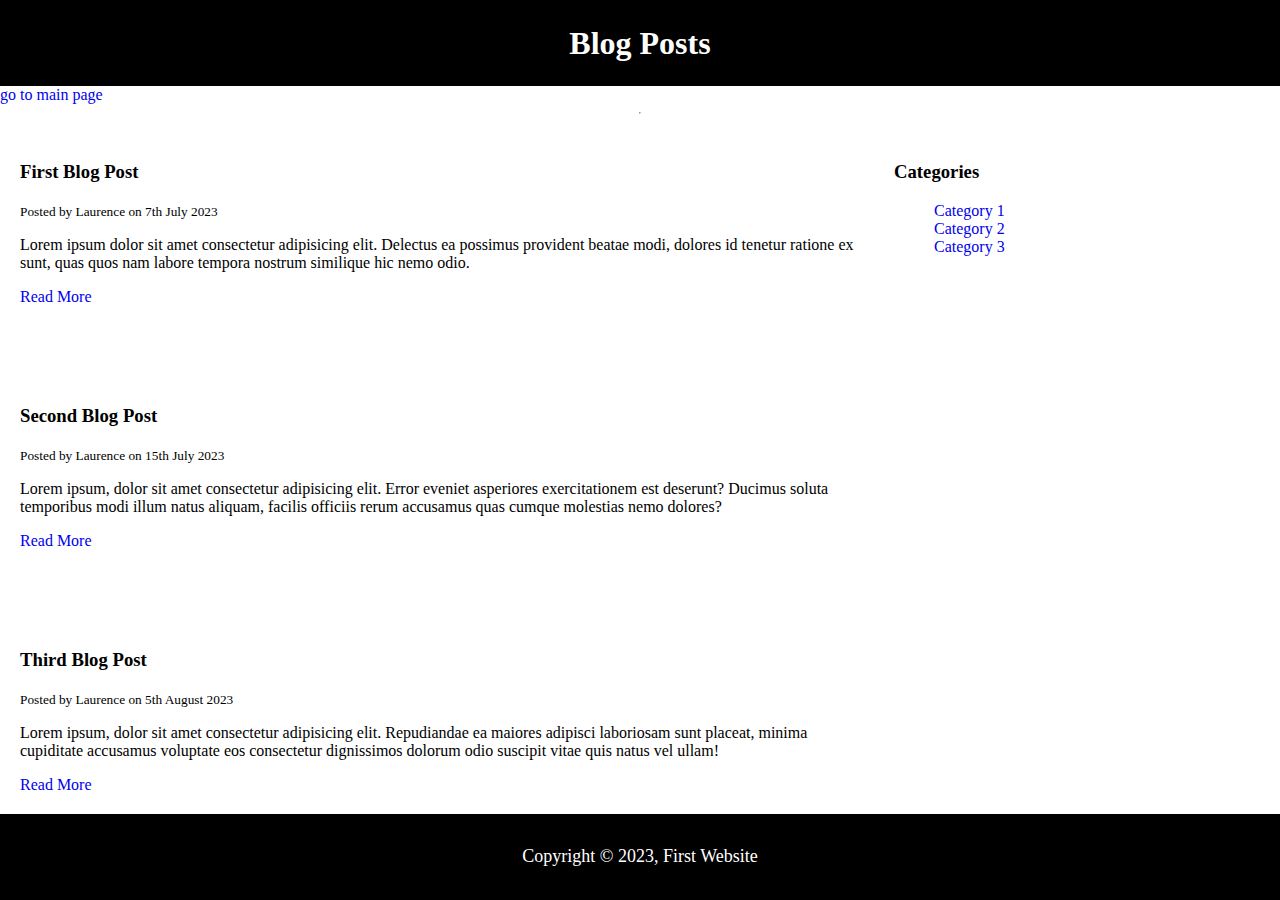
==== blog.html @ f4e536fa "Simple Blog" ====
<!DOCTYPE html>
<html lang="en">
<head>
    <meta charset="UTF-8">
    <meta http-equiv="X-UA-Compatible" content="IE=edge">
    <meta name="viewport" content="width=device-width, initial-scale=1.0">
    <link rel="stylesheet" href="styles.css">
    <link rel="shortcut icon" href="#">
    <title>Simple Blog</title>
</head>
<body>
    <div class="container">
        <header class="main-header">
            <h1>Blog Posts</h1>
        </header>
    
        <a href="/">go to main page</a>
        <hr>
      <div class="main-middle">
        <section>
          <article>
            <h3>First Blog Post</h3>
            <small>Posted by Laurence on 7th July 2023</small>
            <p>
              Lorem ipsum dolor sit amet consectetur adipisicing elit. Delectus ea possimus provident beatae modi, dolores id tenetur ratione ex sunt, quas quos nam labore tempora nostrum similique hic nemo odio.
            </p>
            <a href="post.html">Read More</a>
          </article>
          <article>
            <h3>Second Blog Post</h3>
            <small>Posted by Laurence on 15th July 2023</small>
            <p>
              Lorem ipsum, dolor sit amet consectetur adipisicing elit. Error eveniet asperiores exercitationem est deserunt? Ducimus soluta temporibus modi illum natus aliquam, facilis officiis rerum accusamus quas cumque molestias nemo dolores?
            </p>
            <a href="post.html">Read More</a>
          </article>
          <article>
            <h3>Third Blog Post</h3>
            <small>Posted by Laurence on 5th August 2023</small>
            <p>
              Lorem ipsum, dolor sit amet consectetur adipisicing elit. Repudiandae ea maiores adipisci laboriosam sunt placeat, minima cupiditate accusamus voluptate eos consectetur dignissimos dolorum odio suscipit vitae quis natus vel ullam!
            </p>
      <a href="post.html">Read More</a>
          </article>
        </section>
      
        <aside>
          <h3>Categories</h3>
          <nav>
          <ul>
            <li><a href="#">Category 1</a></li>
            <li><a href="#">Category 2</a></li>
            <li><a href="#">Category 3</a></li>
          </ul>
          <nav>
        </aside>
      </div>
        
        <footer class="main-footer">
            <p>Copyright &copy; 2023, First Website</p>
        </footer>
    </div>
  
    <script src="script.js"></script>
   
</body>
---- styles.css ----
* {
  box-sizing: border-box;
}

html, body {
  margin: 0;
  padding: 0;
}
.container {
  display: flex;
  flex-direction: column;
  height: 100vh;
}
.main-header, .main-footer {
  display: flex;
  justify-content: center;
  align-items: center;
  background-color: black;
  color: white;
  height: 10vh;

}

.main-footer {
  text-align: center;
  font-size: 18px;
}

.main-middle {
  padding: 20px;
  display: flex;
  column-gap: 20px;
  flex-direction: row;
  height: 80%;
}

section {
  display: flex;
  flex-direction: column;
  justify-content: space-between;
  width: 70%;
}

aside {
  width: 30%;
}

a {
  text-decoration: none;
}

ul {
  list-style-type: none;
}
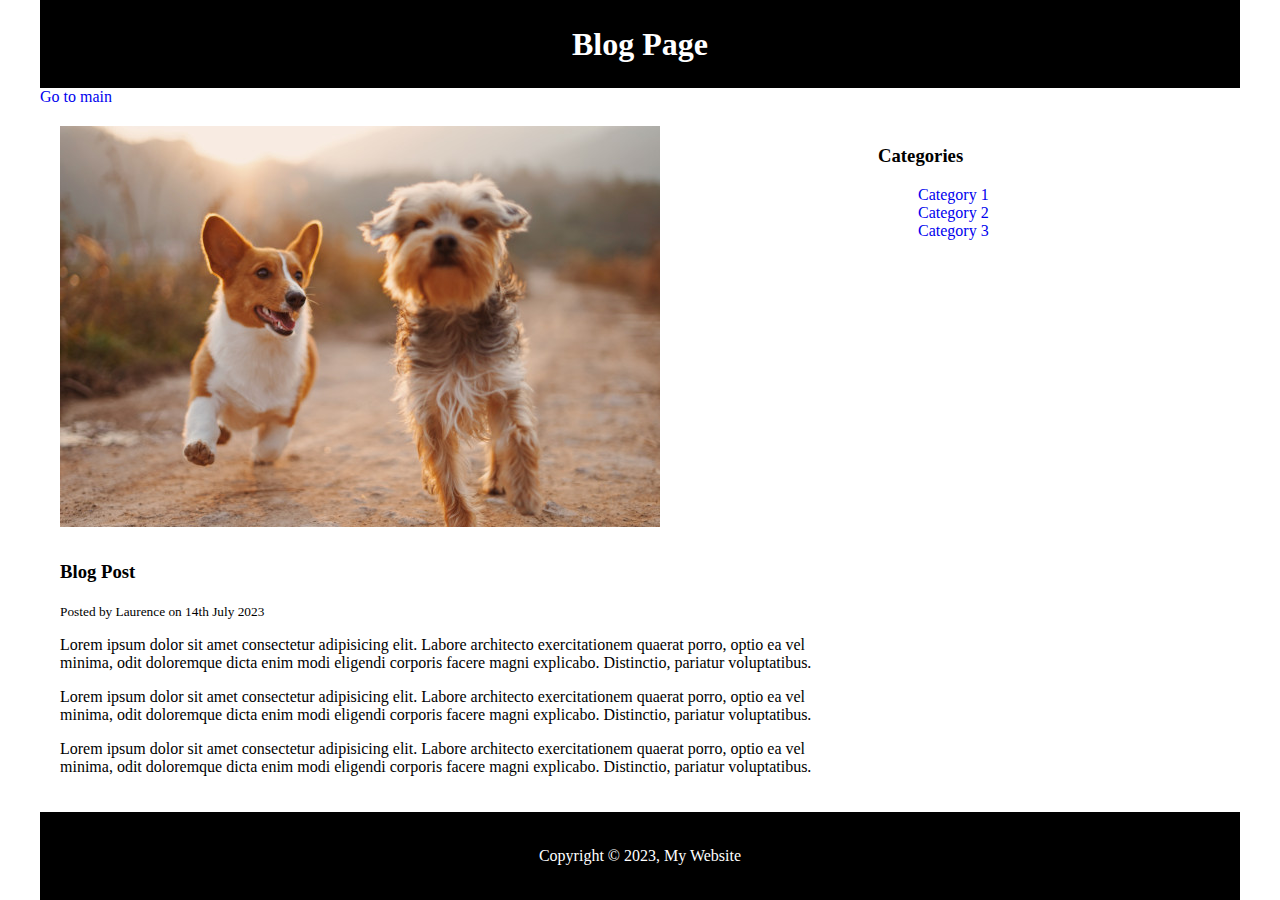
==== commit ec71ea53: "Updated files" ====
--- a/blog.html
+++ b/blog.html
@@ -10,57 +10,49 @@
 </head>
 <body>
     <div class="container">
-        <header class="main-header">
-            <h1>Blog Posts</h1>
-        </header>
-    
-        <a href="/">go to main page</a>
-        <hr>
-      <div class="main-middle">
+      <header class="main-header">
+        <h1>Blog Page</h1>
+      </header>
+      <a href="/">Go to main</a>
+
+      <main class="main-middle">
         <section>
-          <article>
-            <h3>First Blog Post</h3>
-            <small>Posted by Laurence on 7th July 2023</small>
+          <article class="post">
+           <img src="images/dogs.jpg" alt="Two dogs walking">
+          </article>
+          <article class="post">
+            <h3>Blog Post</h3>
+            <small>Posted by Laurence on 14th July 2023</small>
             <p>
-              Lorem ipsum dolor sit amet consectetur adipisicing elit. Delectus ea possimus provident beatae modi, dolores id tenetur ratione ex sunt, quas quos nam labore tempora nostrum similique hic nemo odio.
+              Lorem ipsum dolor sit amet consectetur adipisicing elit. Labore architecto exercitationem quaerat porro, optio ea vel minima, odit doloremque dicta enim modi eligendi corporis facere magni explicabo. Distinctio, pariatur voluptatibus.
             </p>
-            <a href="post.html">Read More</a>
-          </article>
-          <article>
-            <h3>Second Blog Post</h3>
-            <small>Posted by Laurence on 15th July 2023</small>
             <p>
-              Lorem ipsum, dolor sit amet consectetur adipisicing elit. Error eveniet asperiores exercitationem est deserunt? Ducimus soluta temporibus modi illum natus aliquam, facilis officiis rerum accusamus quas cumque molestias nemo dolores?
-            </p>
-            <a href="post.html">Read More</a>
-          </article>
-          <article>
-            <h3>Third Blog Post</h3>
-            <small>Posted by Laurence on 5th August 2023</small>
-            <p>
-              Lorem ipsum, dolor sit amet consectetur adipisicing elit. Repudiandae ea maiores adipisci laboriosam sunt placeat, minima cupiditate accusamus voluptate eos consectetur dignissimos dolorum odio suscipit vitae quis natus vel ullam!
-            </p>
-      <a href="post.html">Read More</a>
-          </article>
+                Lorem ipsum dolor sit amet consectetur adipisicing elit. Labore architecto exercitationem quaerat porro, optio ea vel minima, odit doloremque dicta enim modi eligendi corporis facere magni explicabo. Distinctio, pariatur voluptatibus.
+              </p>
+              <p>
+                Lorem ipsum dolor sit amet consectetur adipisicing elit. Labore architecto exercitationem quaerat porro, optio ea vel minima, odit doloremque dicta enim modi eligendi corporis facere magni explicabo. Distinctio, pariatur voluptatibus.
+              </p>
+           
         </section>
-      
+
         <aside>
           <h3>Categories</h3>
           <nav>
-          <ul>
-            <li><a href="#">Category 1</a></li>
-            <li><a href="#">Category 2</a></li>
-            <li><a href="#">Category 3</a></li>
-          </ul>
-          <nav>
+            <ul>
+              <li><a href="#">Category 1</a></li>
+              <li><a href="#">Category 2</a></li>
+              <li><a href="#">Category 3</a></li>
+            </ul>
+          </nav>
         </aside>
-      </div>
-        
-        <footer class="main-footer">
-            <p>Copyright &copy; 2023, First Website</p>
-        </footer>
+      </main>
+
+      <footer class="main-footer">
+        <p>Copyright &copy; 2023, My Website</p>
+      </footer>
     </div>
-  
+ 
     <script src="script.js"></script>
    
-</body>+</body>
+</html>--- a/styles.css
+++ b/styles.css
@@ -6,11 +6,15 @@
   margin: 0;
   padding: 0;
 }
+
 .container {
+  max-width: 1200px;
+  margin: 0 auto;
   display: flex;
   flex-direction: column;
   height: 100vh;
 }
+
 .main-header, .main-footer {
   display: flex;
   justify-content: center;
@@ -18,12 +22,6 @@
   background-color: black;
   color: white;
   height: 10vh;
-
-}
-
-.main-footer {
-  text-align: center;
-  font-size: 18px;
 }
 
 .main-middle {
@@ -41,6 +39,10 @@
   width: 70%;
 }
 
+img {
+  width: 300px;
+}
+
 aside {
   width: 30%;
 }
@@ -53,4 +55,8 @@
   list-style-type: none;
 }
 
-
+@media only screen and (min-width: 1000px) {
+  img {
+    width: 600px;
+  }
+}